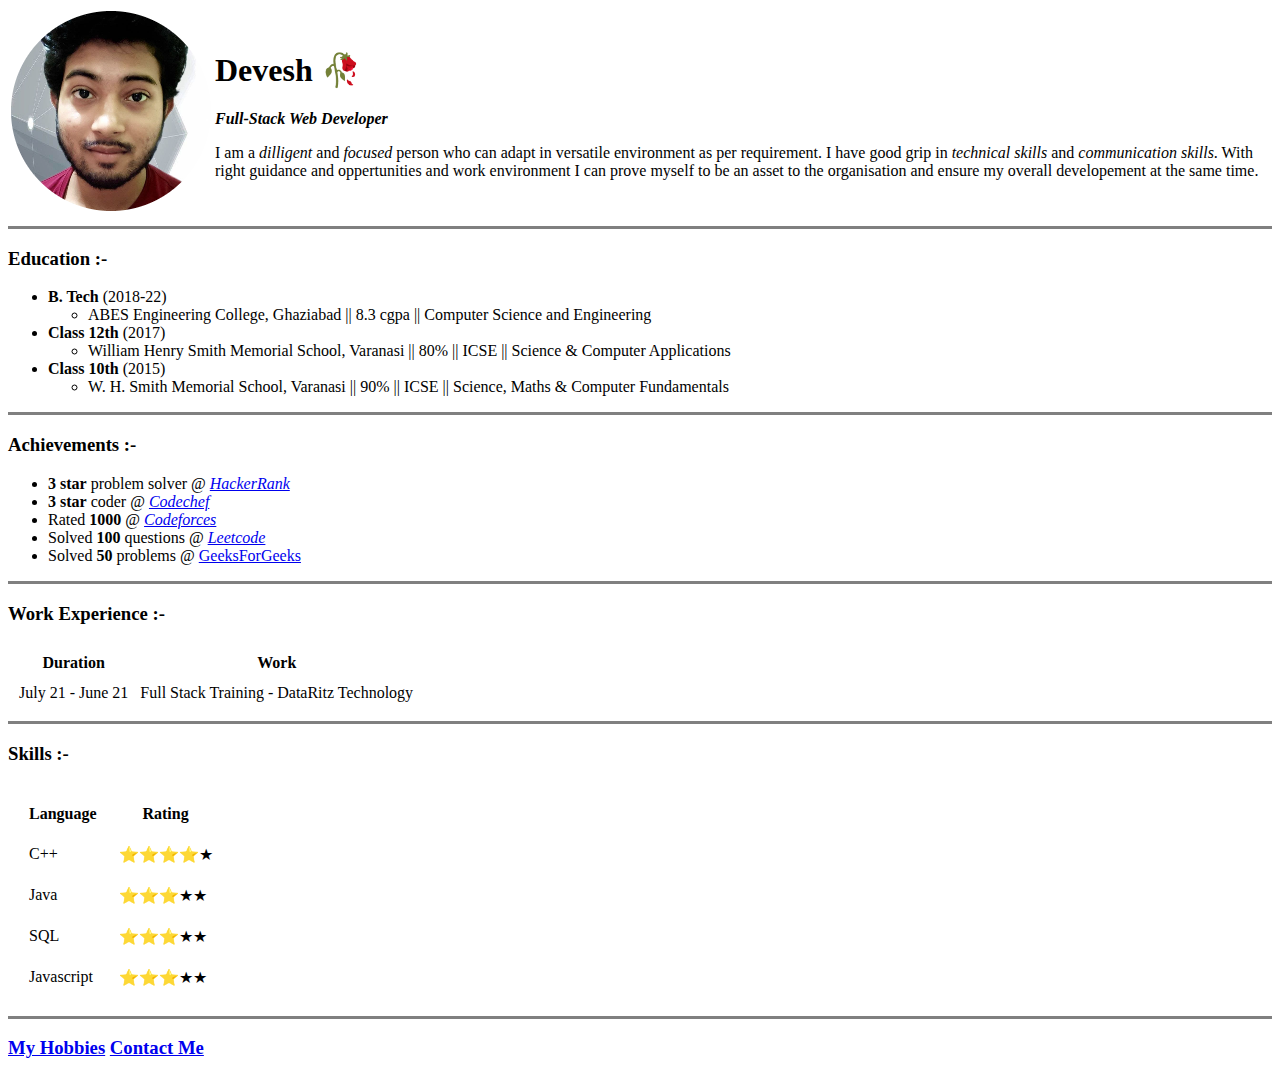
==== index.html @ eb25fb0b "Added initial cv files" ====
<!DOCTYPE html>
<html lang="en">
<head>
    <meta charset="UTF-8">
    <meta http-equiv="X-UA-Compatible" content="IE=edge">
    <meta name="viewport" content="width=device-width, initial-scale=1.0">
    <title>Devesh - Personal Site</title>
</head>
<body>
    <table>
        <tr>
            <td>
                <img src="dp.jpg" alt="profile picture">
            </td>
            <td>
                <h1>Devesh 🥀</h1>
                <p><strong><em>Full-Stack Web Developer</em></strong></p>
                <p>I am a <em>dilligent</em> and <em>focused</em> person who can adapt in versatile
                    environment as per requirement. I have good grip in <em>technical skills</em>
                    and <em>communication skills</em>. With right guidance and oppertunities
                    and work environment I can prove myself to be an asset to the 
                    organisation and ensure my overall developement at the same time.
                </p>
            </td>
        </tr>
    </table>
    <hr size="3" noshade>
    <h3>Education :-</h3>
    <ul>
        <li><strong>B. Tech</strong> (2018-22)</li>
        <ul>
            <li>ABES Engineering College, Ghaziabad || 8.3 cgpa || Computer Science and Engineering</li>
        </ul>
        <li><strong>Class 12th</strong> (2017)</li>
        <ul>
            <li>William Henry Smith Memorial School, Varanasi || 80% || ICSE || Science & Computer Applications</li>
        </ul>
        <li><strong>Class 10th</strong> (2015)</li>
        <ul>
            <li>W. H. Smith Memorial School, Varanasi || 90% || ICSE || Science, Maths & Computer Fundamentals</li>
        </ul>
    </ul>
    <hr size="3" noshade>
    <h3>Achievements :-</h3>
    <ul>
        <li><strong>3 star</strong> problem solver @ <em><a href="https://www.hackerrank.com/007Dev">HackerRank</a></em></li>
        <li><strong>3 star</strong> coder @ <em><a href="https://www.codechef.com/users/jinx_11"> Codechef</a></em></li>
        <li>Rated <strong>1000</strong> @ <em><a href="https://codeforces.com/profile/Jinx_11">Codeforces</a></em></li>
        <li>Solved <strong>100</strong> questions @ <em><a href="https://leetcode.com/Jinx_11/">Leetcode</a></em></li>
        <li>Solved <strong>50</strong> problems @ <a href="https://auth.geeksforgeeks.org/user/mlucifer007/profile"> GeeksForGeeks</a></li>
    </ul>
    <hr size="3" noshade>
    <h3>Work Experience :-</h3>
    <table cellspacing="10">
        <thead>
            <th>Duration</th><th>Work</th>
        </thead>
        <tr>
            <td>July 21 - June 21</td><td>Full Stack Training - DataRitz Technology</td>
        </tr>
    </table>
    <hr size="3" noshade>
    <h3>Skills :-</h3>
    <table cellspacing="20">
        <thead>
            <th>Language</th><th>Rating</th>
        </thead>
        <tr><td>C++</td><td>⭐️⭐️⭐️⭐️★</td></tr>
        <tr><td>Java </td><td>⭐️⭐️⭐️★★</td></tr>
        <tr><td>SQL</td><td>⭐️⭐️⭐️★★</td></tr>
        <tr><td>Javascript</td><td>⭐️⭐️⭐️★★</td></tr>
    </table>
    <hr size="3" noshade>
    <h3><a href="hobbies.html">My Hobbies</a> <a href="contact-me.html">Contact Me</a></h3>
</body>
</html>
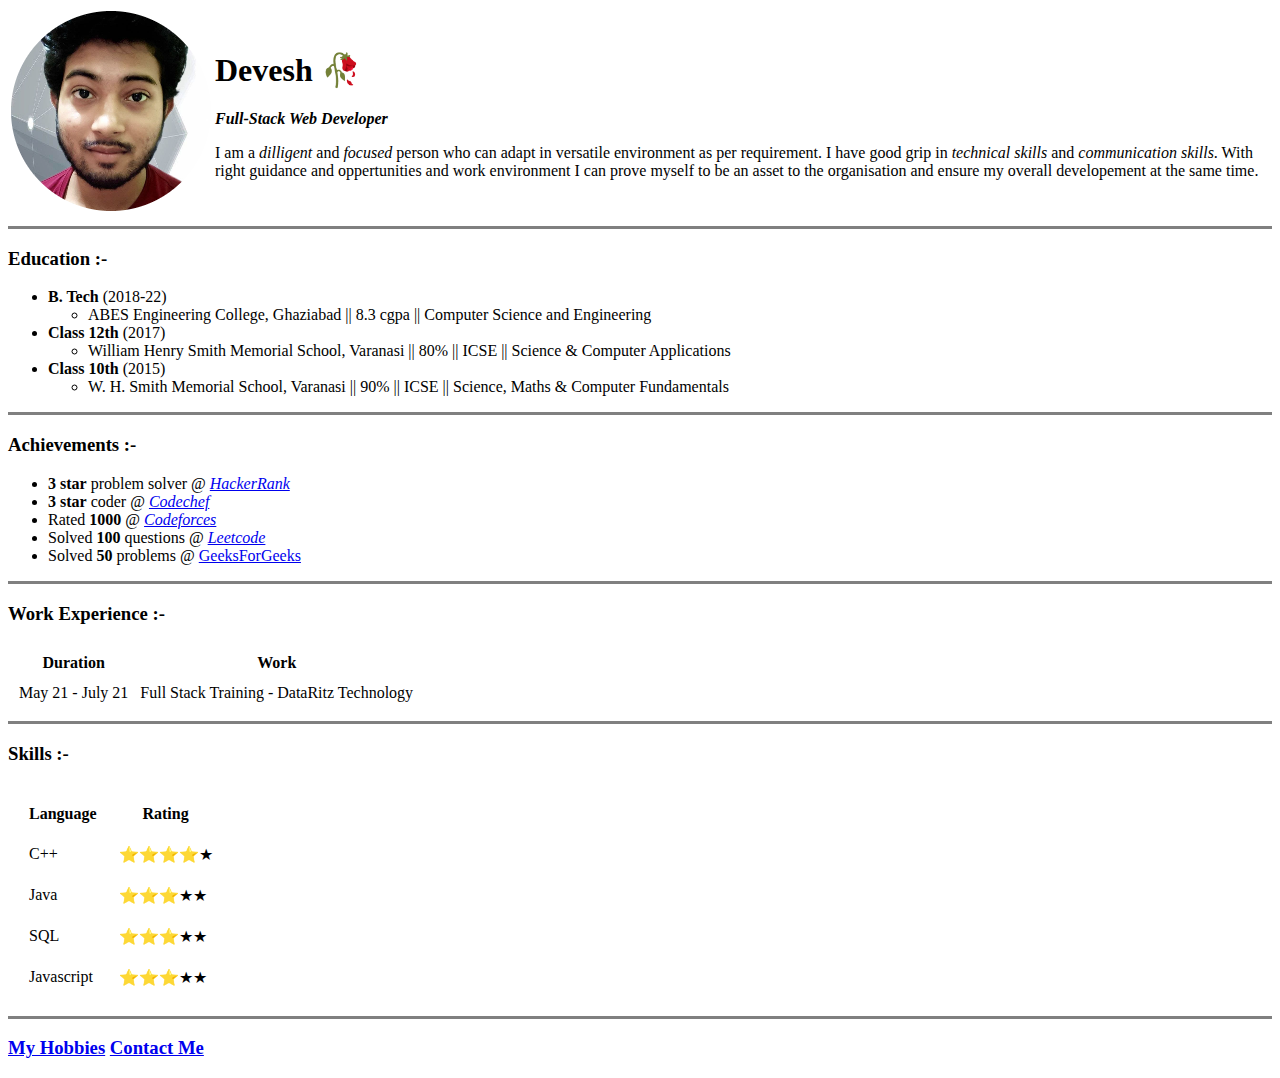
==== commit 1f0932a7: "fixed duration error" ====
--- a/index.html
+++ b/index.html
@@ -56,7 +56,7 @@
             <th>Duration</th><th>Work</th>
         </thead>
         <tr>
-            <td>July 21 - June 21</td><td>Full Stack Training - DataRitz Technology</td>
+            <td>May 21 - July 21</td><td>Full Stack Training - DataRitz Technology</td>
         </tr>
     </table>
     <hr size="3" noshade>
@@ -73,4 +73,4 @@
     <hr size="3" noshade>
     <h3><a href="hobbies.html">My Hobbies</a> <a href="contact-me.html">Contact Me</a></h3>
 </body>
-</html>+</html>
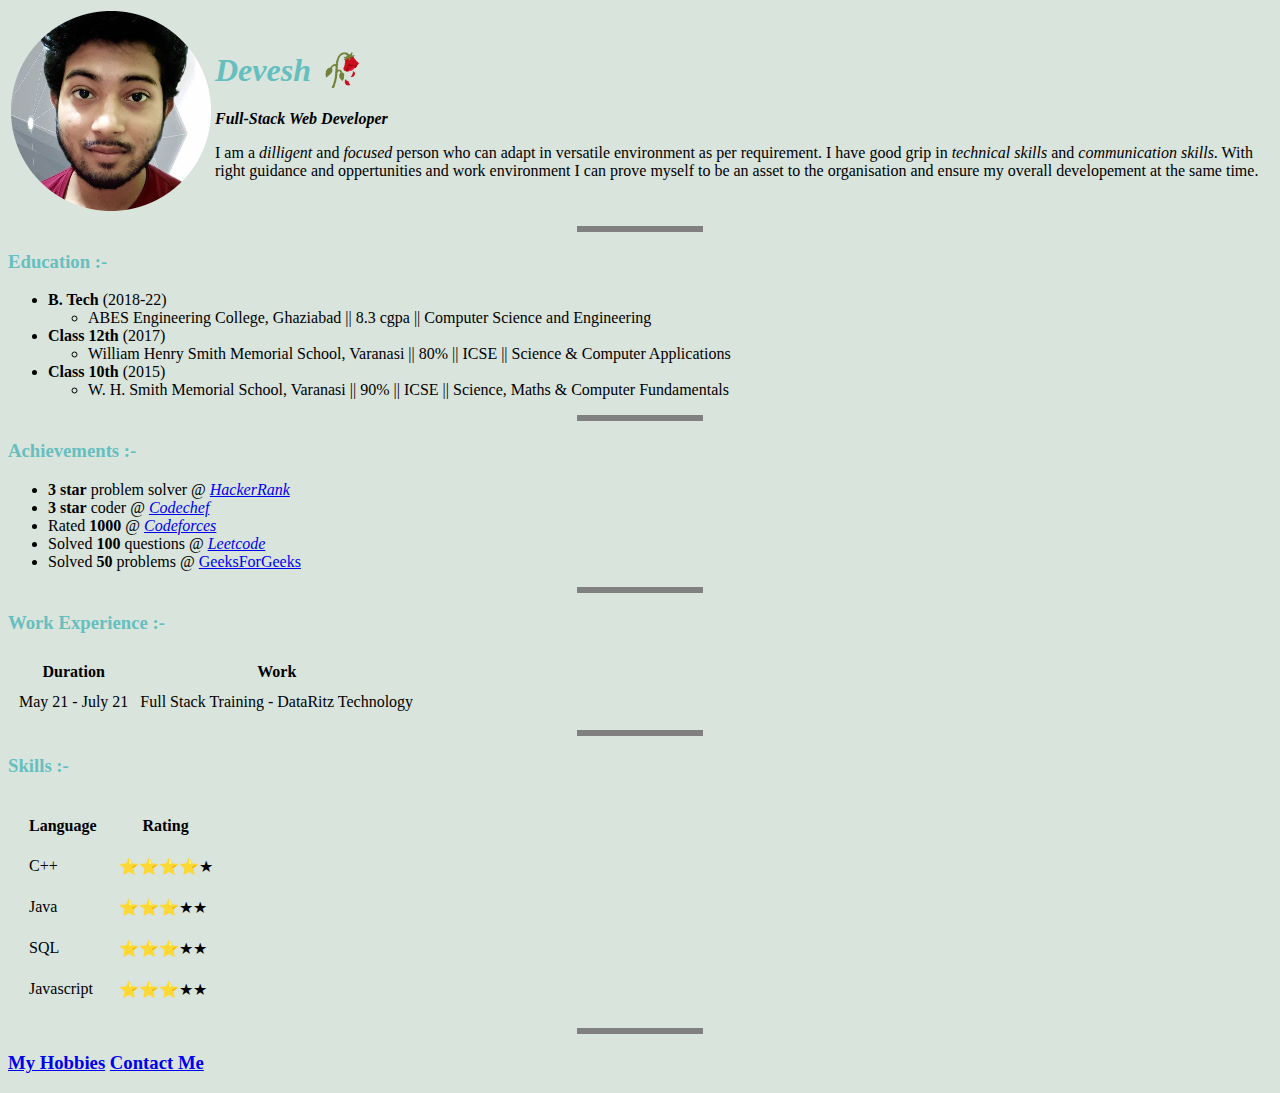
==== commit d6f91fef: "added css" ====
--- a/index.html
+++ b/index.html
@@ -5,6 +5,7 @@
     <meta http-equiv="X-UA-Compatible" content="IE=edge">
     <meta name="viewport" content="width=device-width, initial-scale=1.0">
     <title>Devesh - Personal Site</title>
+    <link rel="stylesheet" href="css/styles.css">
 </head>
 <body>
     <table>
--- a/css/styles.css
+++ b/css/styles.css
@@ -0,0 +1,21 @@
+body
+{
+    background-color: #D9E4DD;
+}
+hr
+{
+    width: 10%;
+    border-width: 5px;
+    color: gray;
+    border-style:none;
+    border-top-style: dotted;
+}
+h1
+{
+    color: #66BFBF;
+    font-style:oblique;
+}
+h3
+{
+    color: #66BFBF;
+}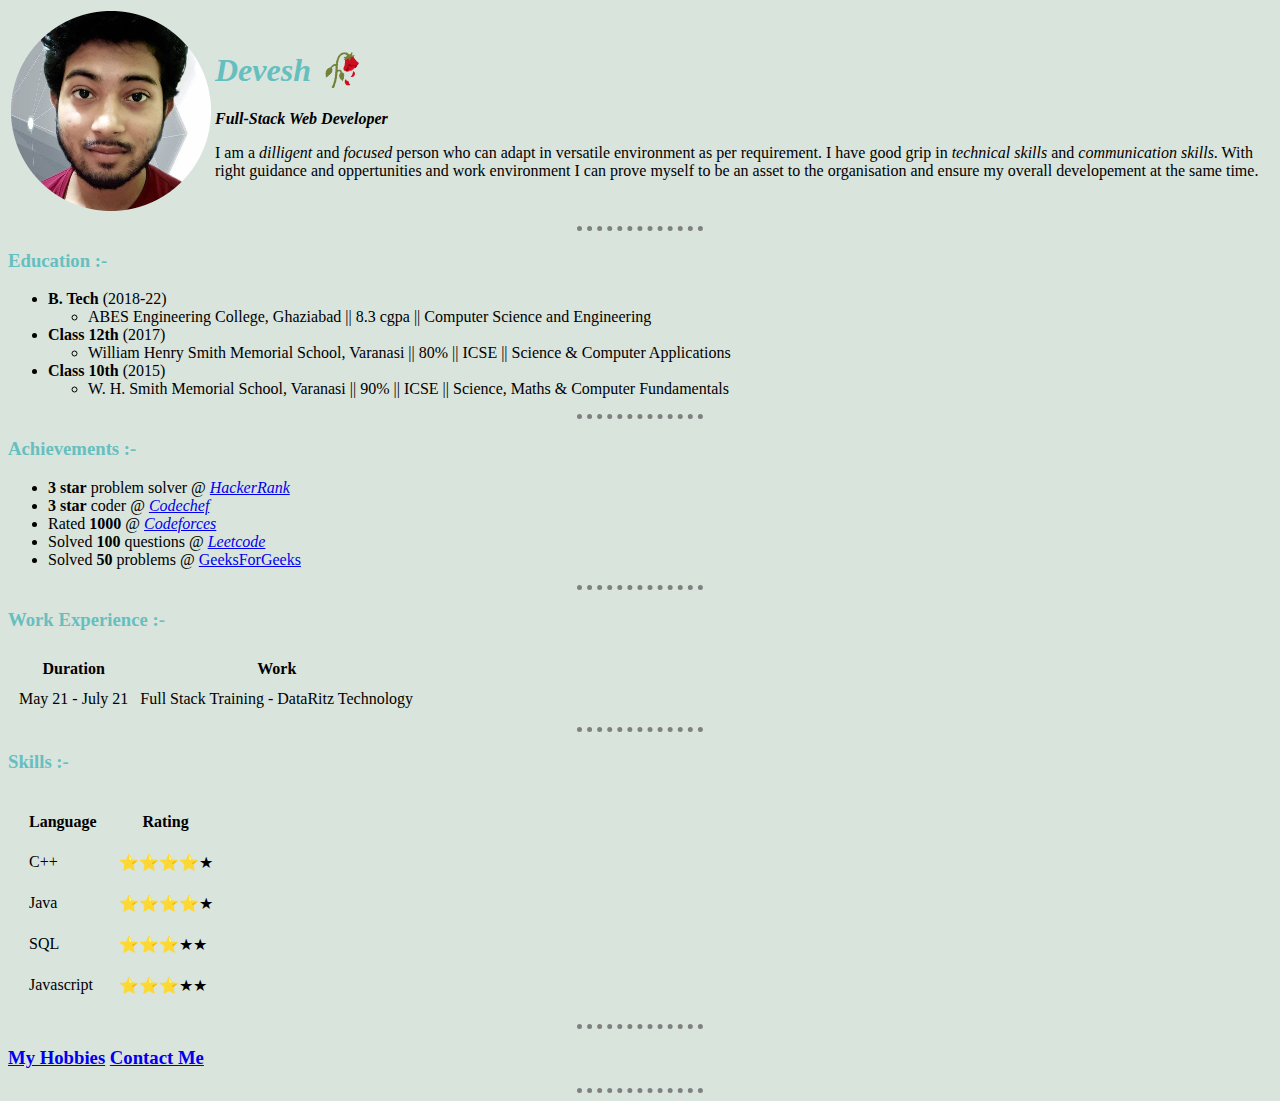
==== commit bb3929ea: "Update index.html" ====
--- a/index.html
+++ b/index.html
@@ -25,7 +25,7 @@
             </td>
         </tr>
     </table>
-    <hr size="3" noshade>
+    <hr>
     <h3>Education :-</h3>
     <ul>
         <li><strong>B. Tech</strong> (2018-22)</li>
@@ -41,7 +41,7 @@
             <li>W. H. Smith Memorial School, Varanasi || 90% || ICSE || Science, Maths & Computer Fundamentals</li>
         </ul>
     </ul>
-    <hr size="3" noshade>
+    <hr>
     <h3>Achievements :-</h3>
     <ul>
         <li><strong>3 star</strong> problem solver @ <em><a href="https://www.hackerrank.com/007Dev">HackerRank</a></em></li>
@@ -50,7 +50,7 @@
         <li>Solved <strong>100</strong> questions @ <em><a href="https://leetcode.com/Jinx_11/">Leetcode</a></em></li>
         <li>Solved <strong>50</strong> problems @ <a href="https://auth.geeksforgeeks.org/user/mlucifer007/profile"> GeeksForGeeks</a></li>
     </ul>
-    <hr size="3" noshade>
+    <hr>
     <h3>Work Experience :-</h3>
     <table cellspacing="10">
         <thead>
@@ -60,18 +60,19 @@
             <td>May 21 - July 21</td><td>Full Stack Training - DataRitz Technology</td>
         </tr>
     </table>
-    <hr size="3" noshade>
+    <hr>
     <h3>Skills :-</h3>
     <table cellspacing="20">
         <thead>
             <th>Language</th><th>Rating</th>
         </thead>
         <tr><td>C++</td><td>⭐️⭐️⭐️⭐️★</td></tr>
-        <tr><td>Java </td><td>⭐️⭐️⭐️★★</td></tr>
+        <tr><td>Java </td><td>⭐️⭐️⭐️⭐️★</td></tr>
         <tr><td>SQL</td><td>⭐️⭐️⭐️★★</td></tr>
         <tr><td>Javascript</td><td>⭐️⭐️⭐️★★</td></tr>
     </table>
-    <hr size="3" noshade>
+    <hr>
     <h3><a href="hobbies.html">My Hobbies</a> <a href="contact-me.html">Contact Me</a></h3>
+    <hr>
 </body>
 </html>
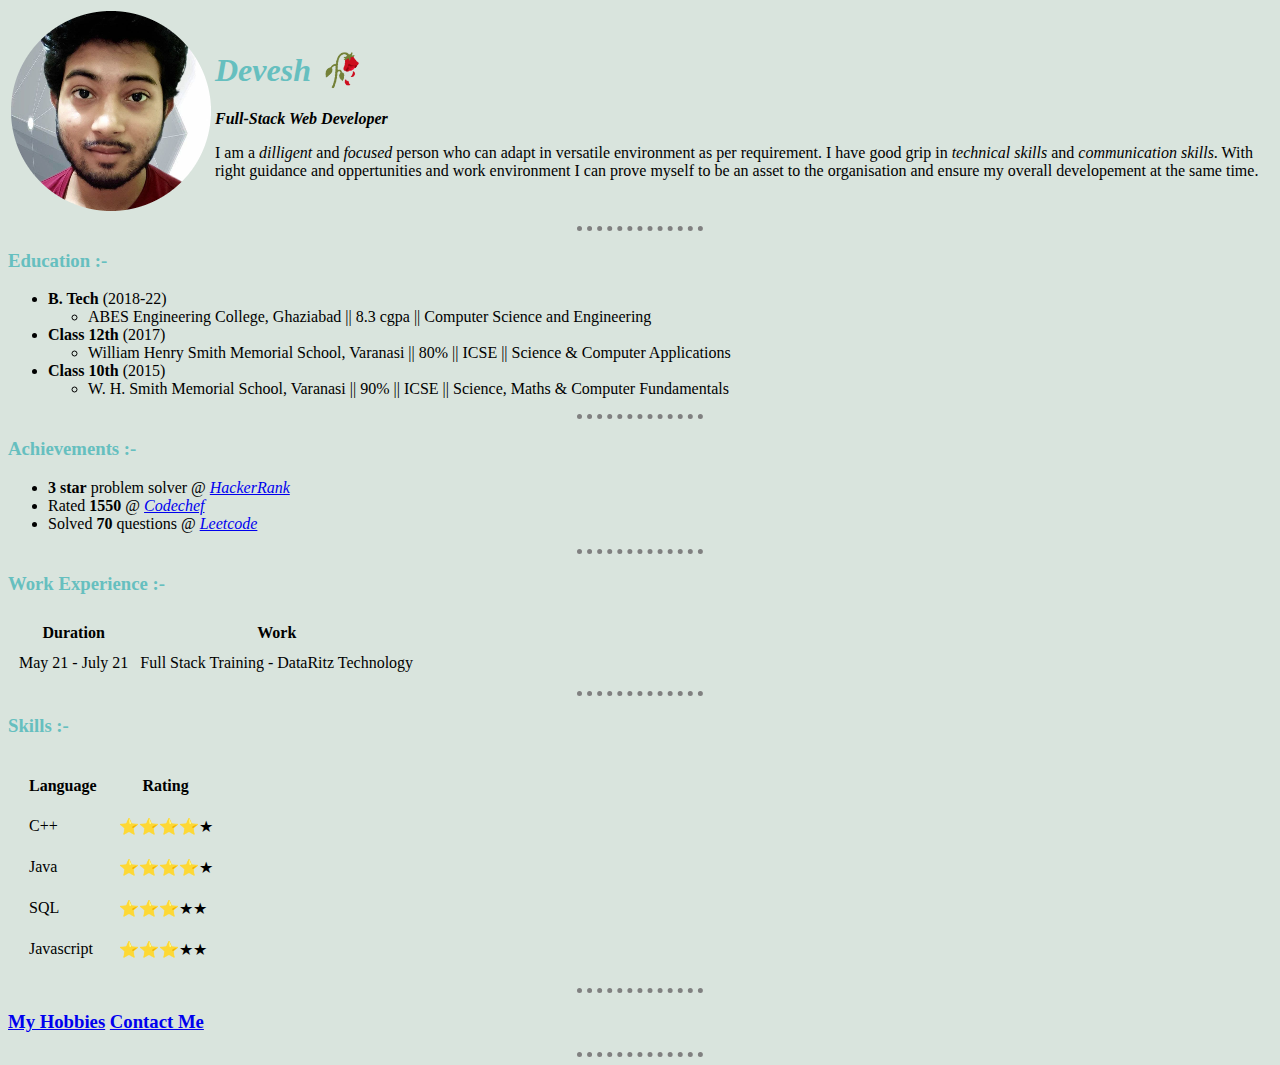
==== commit ac579e35: "Update index.html" ====
--- a/index.html
+++ b/index.html
@@ -45,10 +45,10 @@
     <h3>Achievements :-</h3>
     <ul>
         <li><strong>3 star</strong> problem solver @ <em><a href="https://www.hackerrank.com/007Dev">HackerRank</a></em></li>
-        <li><strong>3 star</strong> coder @ <em><a href="https://www.codechef.com/users/jinx_11"> Codechef</a></em></li>
-        <li>Rated <strong>1000</strong> @ <em><a href="https://codeforces.com/profile/Jinx_11">Codeforces</a></em></li>
-        <li>Solved <strong>100</strong> questions @ <em><a href="https://leetcode.com/Jinx_11/">Leetcode</a></em></li>
-        <li>Solved <strong>50</strong> problems @ <a href="https://auth.geeksforgeeks.org/user/mlucifer007/profile"> GeeksForGeeks</a></li>
+        <li>Rated <strong>1550 </strong>@ <em><a href="https://www.codechef.com/users/jinx_11"> Codechef</a></em></li>
+<!--         <li>Rated <strong>1000</strong> @ <em><a href="https://codeforces.com/profile/Jinx_11">Codeforces</a></em></li> -->
+        <li>Solved <strong>70</strong> questions @ <em><a href="https://leetcode.com/Jinx_11/">Leetcode</a></em></li>
+<!--         <li>Solved <strong>50</strong> problems @ <a href="https://auth.geeksforgeeks.org/user/mlucifer007/profile"> GeeksForGeeks</a></li> -->
     </ul>
     <hr>
     <h3>Work Experience :-</h3>
--- a/css/styles.css
+++ b/css/styles.css
@@ -7,8 +7,7 @@
     width: 10%;
     border-width: 5px;
     color: gray;
-    border-style:none;
-    border-top-style: dotted;
+    border-style:dotted none none none;
 }
 h1
 {
@@ -18,4 +17,4 @@
 h3
 {
     color: #66BFBF;
-}+}
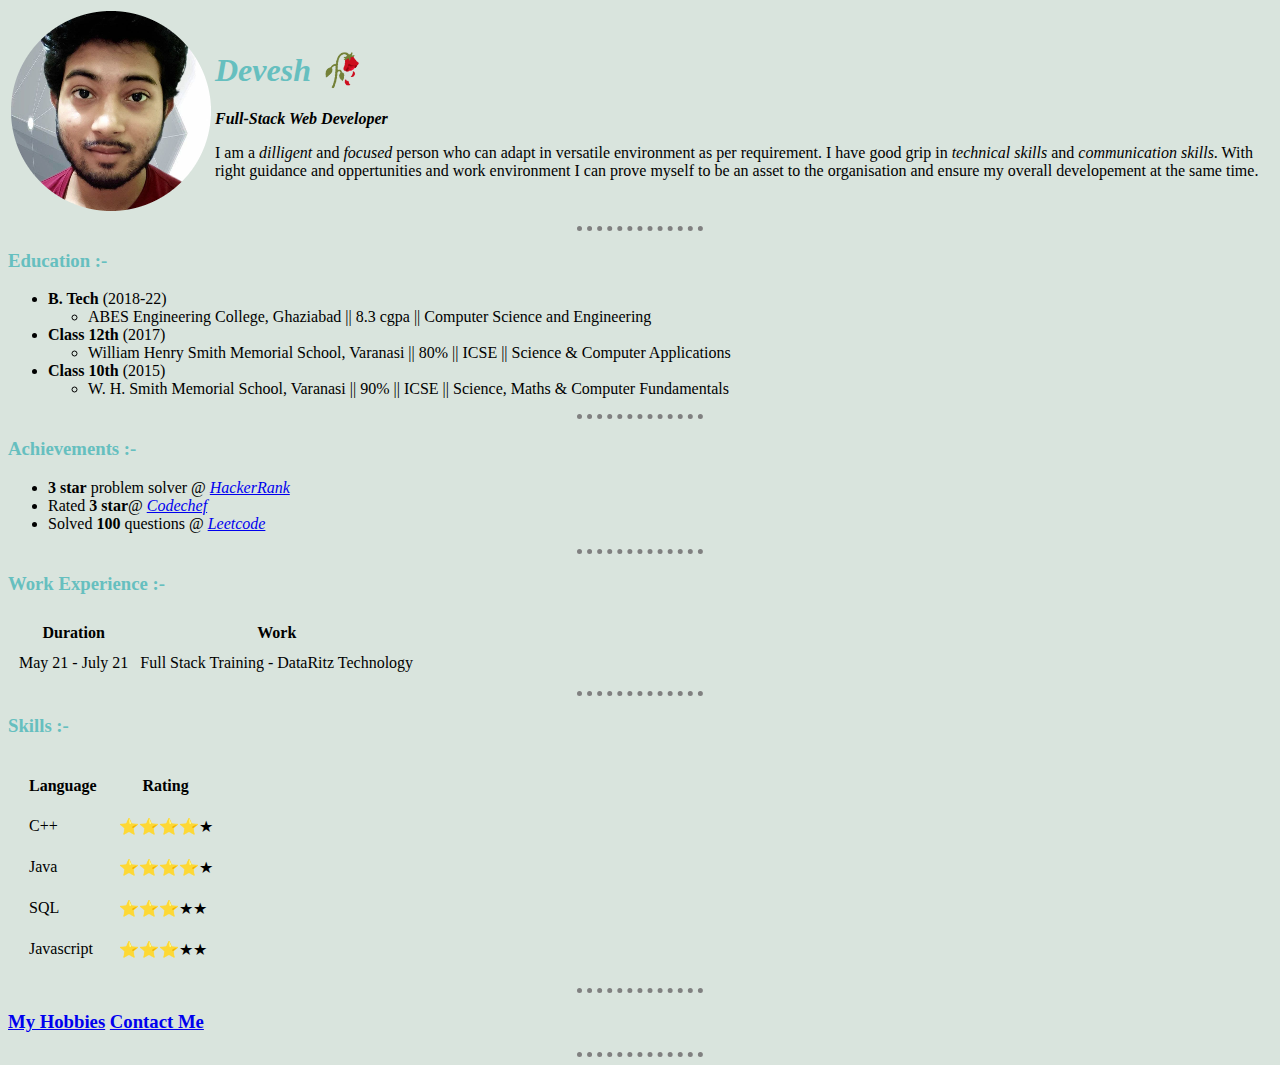
==== commit 4461f865: "codechef rating 3 star" ====
--- a/index.html
+++ b/index.html
@@ -45,9 +45,9 @@
     <h3>Achievements :-</h3>
     <ul>
         <li><strong>3 star</strong> problem solver @ <em><a href="https://www.hackerrank.com/007Dev">HackerRank</a></em></li>
-        <li>Rated <strong>1550 </strong>@ <em><a href="https://www.codechef.com/users/jinx_11"> Codechef</a></em></li>
+        <li>Rated <strong>3 star</strong>@ <em><a href="https://www.codechef.com/users/jinx_11"> Codechef</a></em></li>
 <!--         <li>Rated <strong>1000</strong> @ <em><a href="https://codeforces.com/profile/Jinx_11">Codeforces</a></em></li> -->
-        <li>Solved <strong>70</strong> questions @ <em><a href="https://leetcode.com/Jinx_11/">Leetcode</a></em></li>
+        <li>Solved <strong>100</strong> questions @ <em><a href="https://leetcode.com/Jinx_11/">Leetcode</a></em></li>
 <!--         <li>Solved <strong>50</strong> problems @ <a href="https://auth.geeksforgeeks.org/user/mlucifer007/profile"> GeeksForGeeks</a></li> -->
     </ul>
     <hr>
